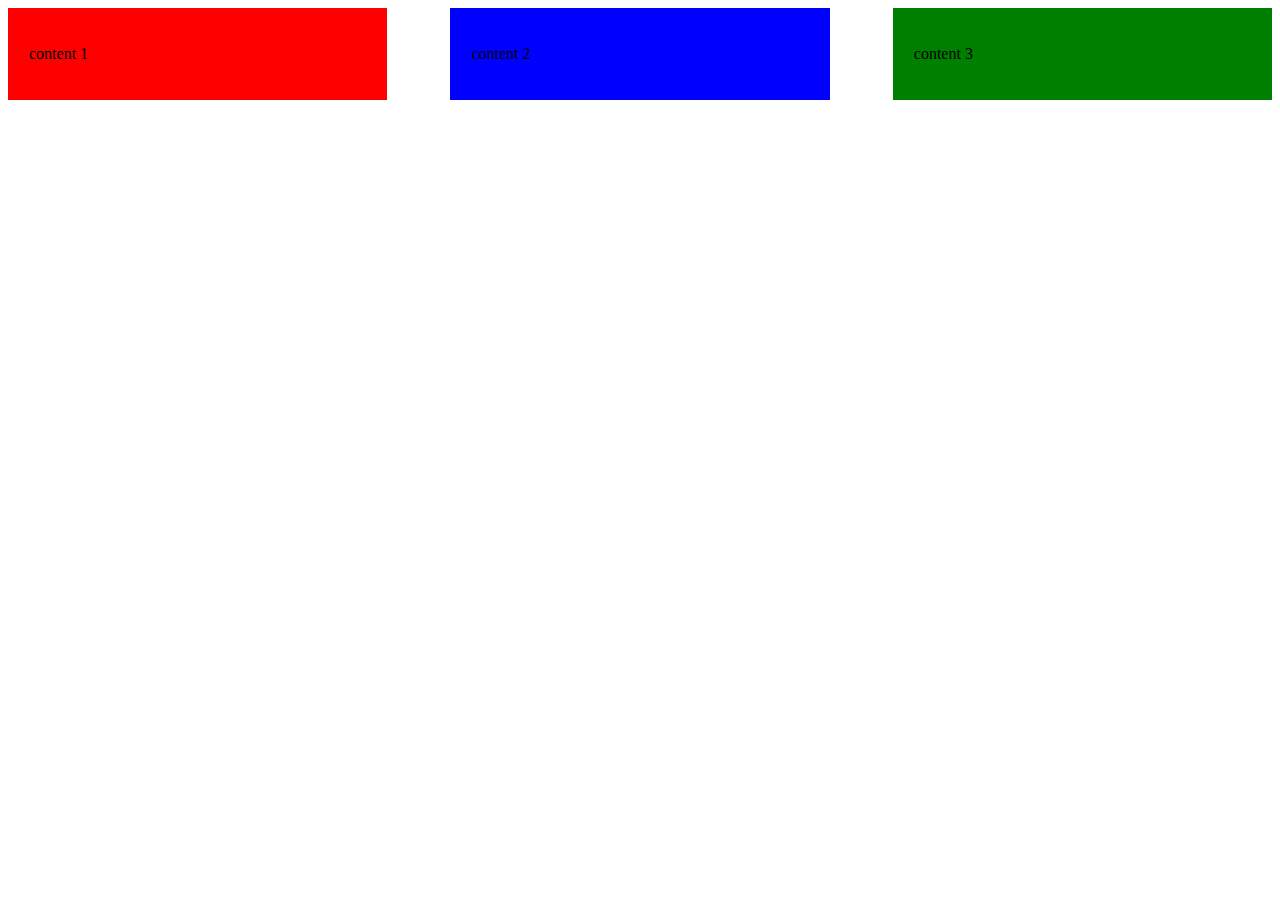
==== learnhtml/index.html @ e1268b40 "learn html" ====
<html>
    <head>
        <title>belajar HTML</title> 
        <link rel="stylesheet" href="index.css">
    </head>
    <body>
        <div class="container">
            <div class="content red">
                <p>content 1</p>
            </div>
            <div class="content blue">
                <p>content 2</p>
            </div>
            <div class="content green">
                <p>content 3</p>
            </div>
        </div>
    </body>
</html>
---- learnhtml/index.css ----
.content > p{
    padding: 21px;
    display: flex;
}

.content{
    width: 30%;
}

.red{
    background-color: red;
}

.blue{
    background-color: blue;
}

.green{
    background-color: green;
}

.container{
    display: flex;
    justify-content: space-between;
}
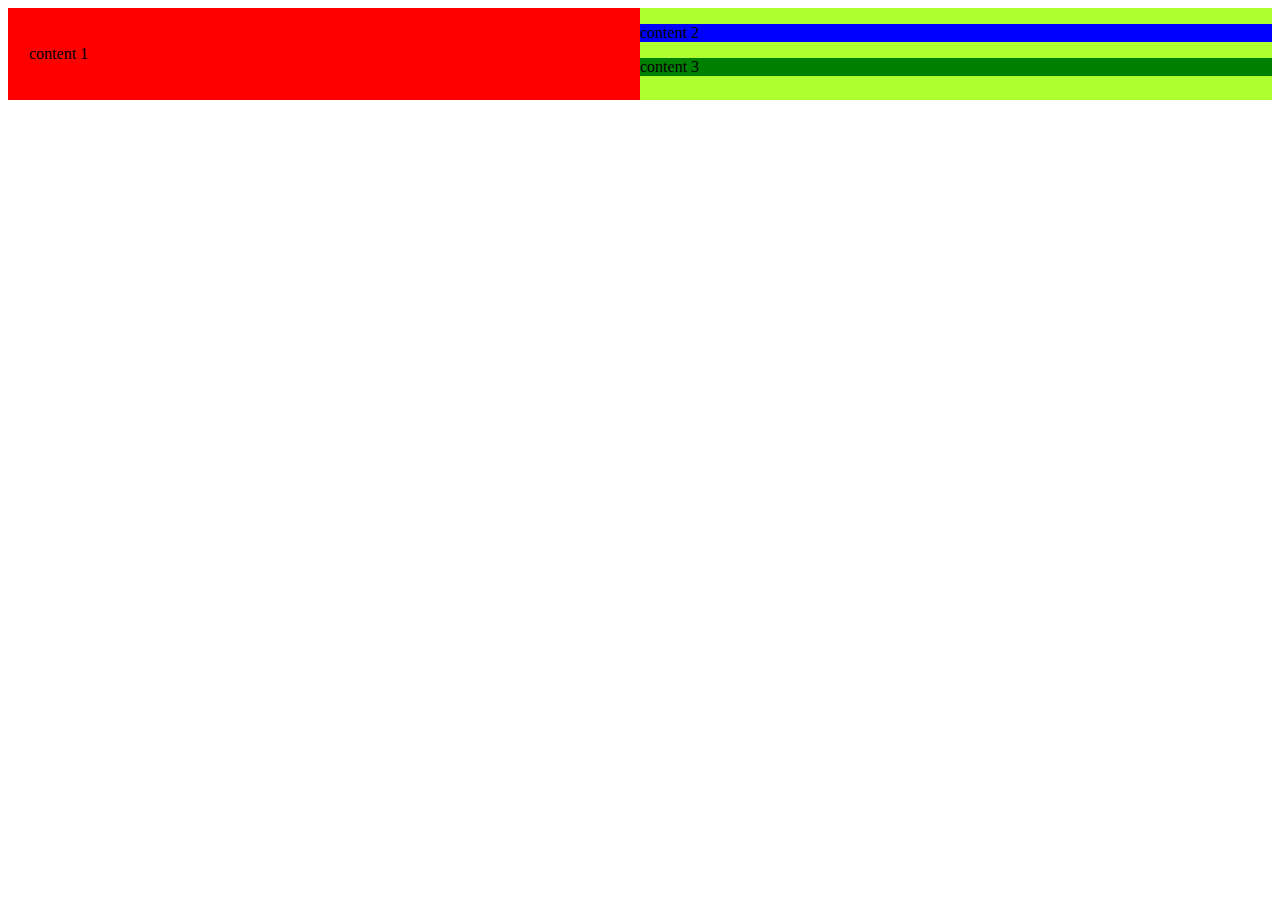
==== commit 220b6fa8: "test" ====
--- a/learnhtml/index.html
+++ b/learnhtml/index.html
@@ -8,12 +8,15 @@
             <div class="content red">
                 <p>content 1</p>
             </div>
-            <div class="content blue">
-                <p>content 2</p>
-            </div>
-            <div class="content green">
-                <p>content 3</p>
+            <div class="colomn">
+                <div class="blue">
+                    <p>content 2</p>
+                </div>
+                <div class="green">
+                    <p>content 3</p>
+                </div>
             </div>
         </div>
+
     </body>
 </html>--- a/learnhtml/index.css
+++ b/learnhtml/index.css
@@ -4,9 +4,18 @@
 }
 
 .content{
-    width: 30%;
+    width: 50%;
 }
 
+.colomn{
+    width: 50%;
+    position: relative;
+    background-color: greenyellow;
+}
+
+.colomn > div {
+    width: 100%;
+}
 .red{
     background-color: red;
 }
@@ -21,5 +30,15 @@
 
 .container{
     display: flex;
-    justify-content: space-between;
+    flex-direction: row;
+}
+
+.test-input{
+    width: 100%;
+    padding: 30px 0;
+    font-size: 30px;
+}
+
+.test-input::placeholder {
+    text-align: center;
 }